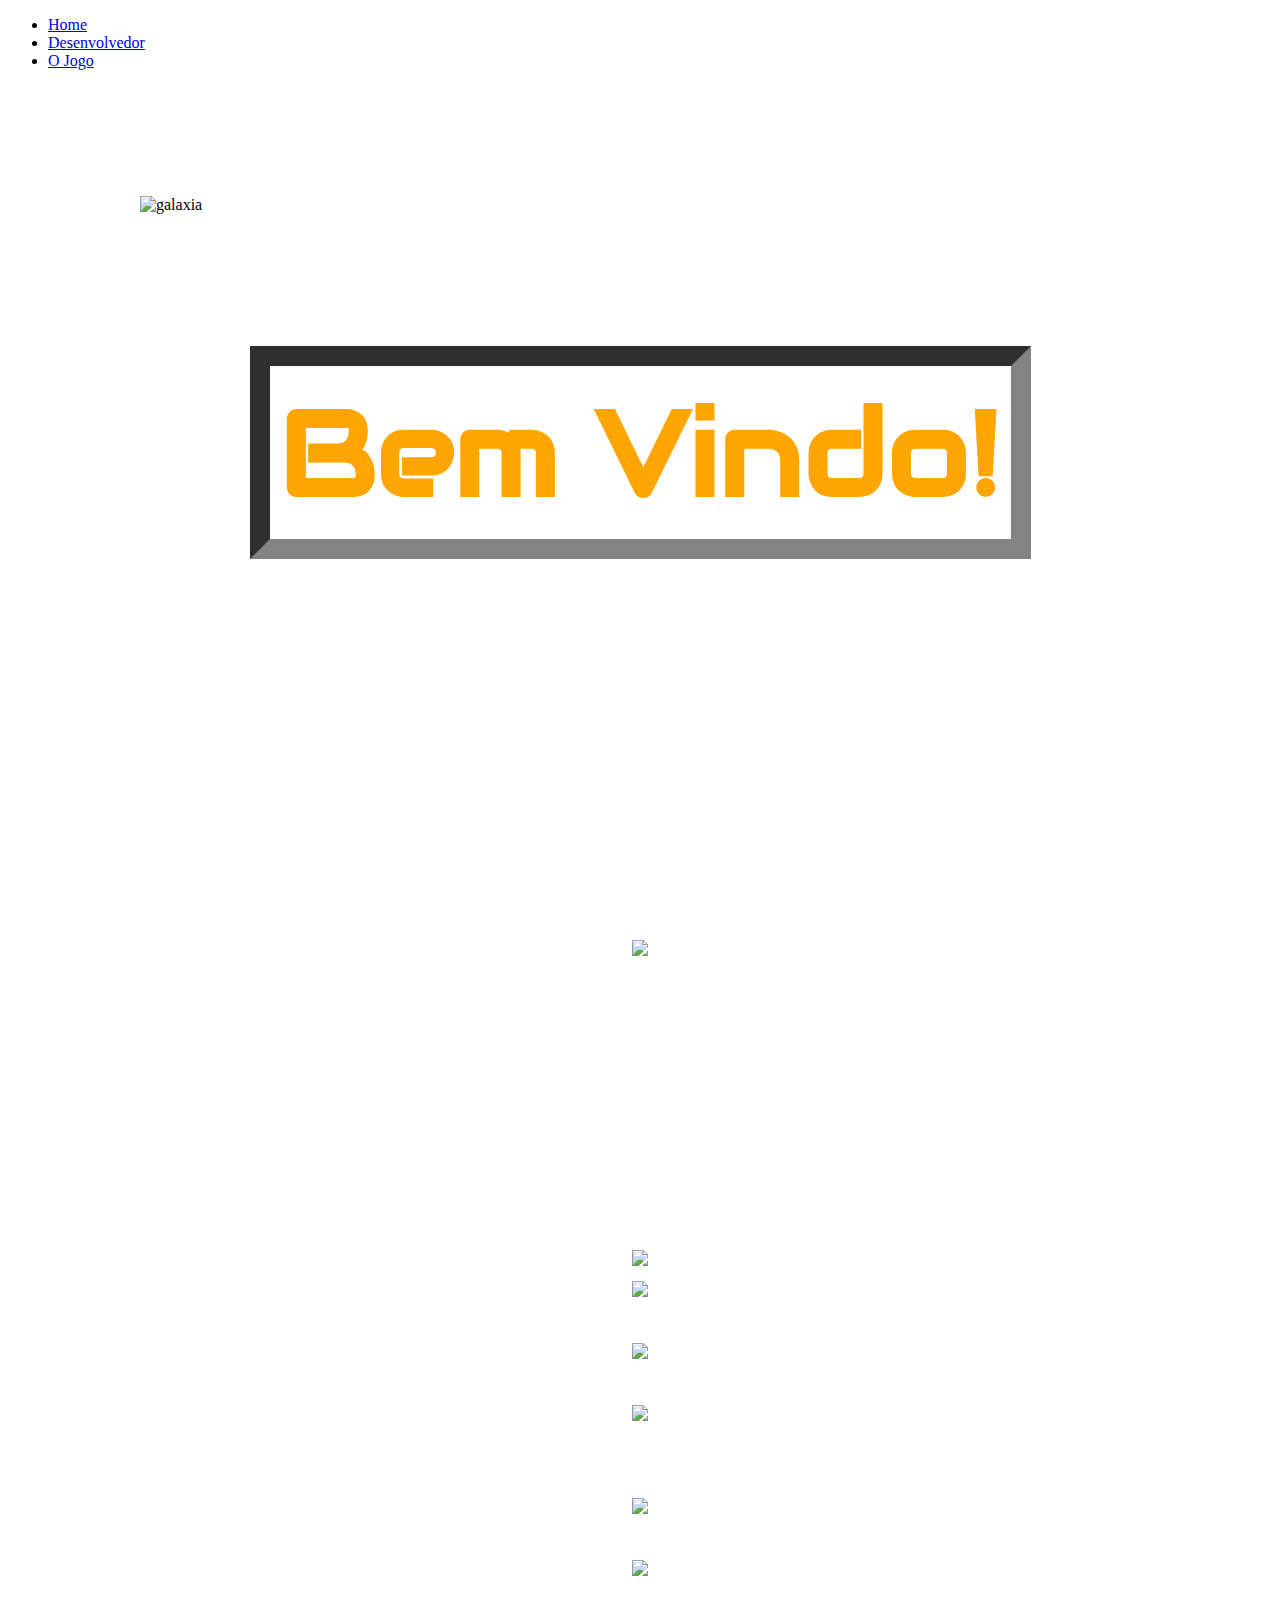
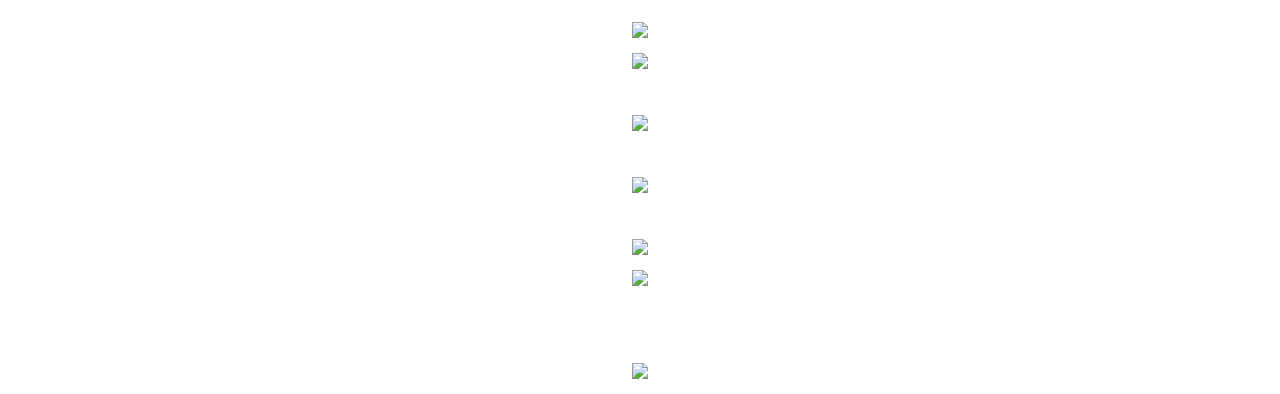
==== index.html @ c7435154 "Create index.html" ====
<!DOCTYPE html>
<html lang="en">
<head>
    <meta charset="UTF-8">
    <title>Página Principal</title>
    <link href="estilo.css" rel="stylesheet">
    <link href="https://fonts.googleapis.com/css2?family=VT323&display=swap" rel="stylesheet">
    <link href='https://fonts.googleapis.com/css?family=Audiowide' rel='stylesheet'>
    <style>
        body{
            background-image: url('home.jpg');
            background-size: cover;
        }
        #imagem{
            display: flex;
            justify-content: center;
            position: relative;
            top: 100px;
        }
        #img {
            border: double white 10px;
        }
        #BemVindo{
            position: relative;
            top: -270px;
            z-index: 2;
            display: flex;
            justify-content: center;
        }
        #titulo{
            color: orange;
            font-size: 90pt;
            margin: 10px;
            padding: 10px;
            font-family: 'Audiowide';
            border: inset rgb(131, 131, 131) 20px
        }
        #barra{
            z-index: 5;
        }
        #texto{
            color: white;
            position: relative;
            font-size: 20pt;
            text-align: center;
        }
        #wall{
            display: flex;
            justify-content: center;
            margin: 0;
        }
    </style>
</head>
<body>
    <ul id="barra">
        <li class="linha"><a href="mainPage.html">Home</a></li>
        <li class="linha"><a href="page2.html">Desenvolvedor</a></li>
        <li class="linha"><a href="gamePage.html">O Jogo</a></li>
    </ul> 
    <div id="imagem" >
    <img id ="img"src="galaxia_espiral.gif" alt="galaxia" width="1000px" height="500px" >
    </div> 

    <div id="BemVindo">
        <b id="titulo">Bem Vindo!</b>
    </div>


        <div id="texto"><b>Bem vindo ao site do jogo "The Portal of Dragon's cave".</b><br><br>
            <div id="texto"> Primeiramente, essas foram as variáveis que criei para construir o jogo:<br>
                <img src="codigo.png"><br>
                Dentre elas, há variáveis para a ativação de músicas, troca de imagens dos personagens, para o controle do mouse como uma mira, variáveis que contam sua quantidade de vida, score. A variável asa usei como um parâmetro para conseguir gerar uma movimentação para os Dragões. E "click" foi criada para no momento do click do mouse identificar se o alvo está no campo de mira ou não.<br>
                Depois, criei um total de 16 objetos, sendo 8 inimigos, 1 a mira, 4 sendo as vidas extras que caem durante o jogo, 2 sendo um bloco preto apenas para fazer a intro, e o último o portal no centro o qual chamei de "monólito".<br>
                Com a função desenhar(), desenho todos os objetos na tela e determino qual imagem a função deverá gerar para cada inimigo e para o portal em relação à variável "asa", que fica se somando a cada 0,430 segundos com a função asaMov(). Além disso, desenhar() determina a reposição dos inimigos após chegarem ao portal:<br>
                <img src="codigo1.png"><br>
                <img src="codigo2.png"><br>
                A função da mira segue as coordenadas na posição do mouse e se a igualá a ela<br>
                <img src="codigo3.png"><br>
                Os inimigos se movem até chegar ao ponto do centro com uma certa velocidade, depois disso são reposicionados<br>
                <img src="codigo4.png"><br>
                Com a função tiro(), ao clicar com o botão esquerdo 'click' torna-se 'true' se as outra condições forem satisfeitas, o inimigo ou a vida são reposicionados e há a contagem de ponto para o caso dos inimigos:<br>
                <img src="codigo5.png"><br>
                E 'click' é determinado 'true' por este método:<br>
                <img src="click.png"><br>
                Com essas funções crio a intro inicial : <br>
                <img src="codigo6.png"><br>
                <img src="codigo7.png"><br>
                Funções para as músicas:<br>
                <img src="codigo8.png"><br>
                Função principal que executa o jogo:<br>
                <img src="codigo9.png"><br>
                No momento em que as vidas acabam, a função end() é executada finalizando o jogo:<br>
                <img src="codigo10.png"><br>
                <img src="codigo11.png"><br>
                Ao pressionar o botão 'START' todas essas funções são executadas. Porém para executa-lás em sequência, utilizei setTimeout() atrasando-as, assim cada função é executada de forma sequencial:<br>
                <img src="codigo12.png"><br> 
            </div> 
        
        </div>
        
 

</body>
</html>
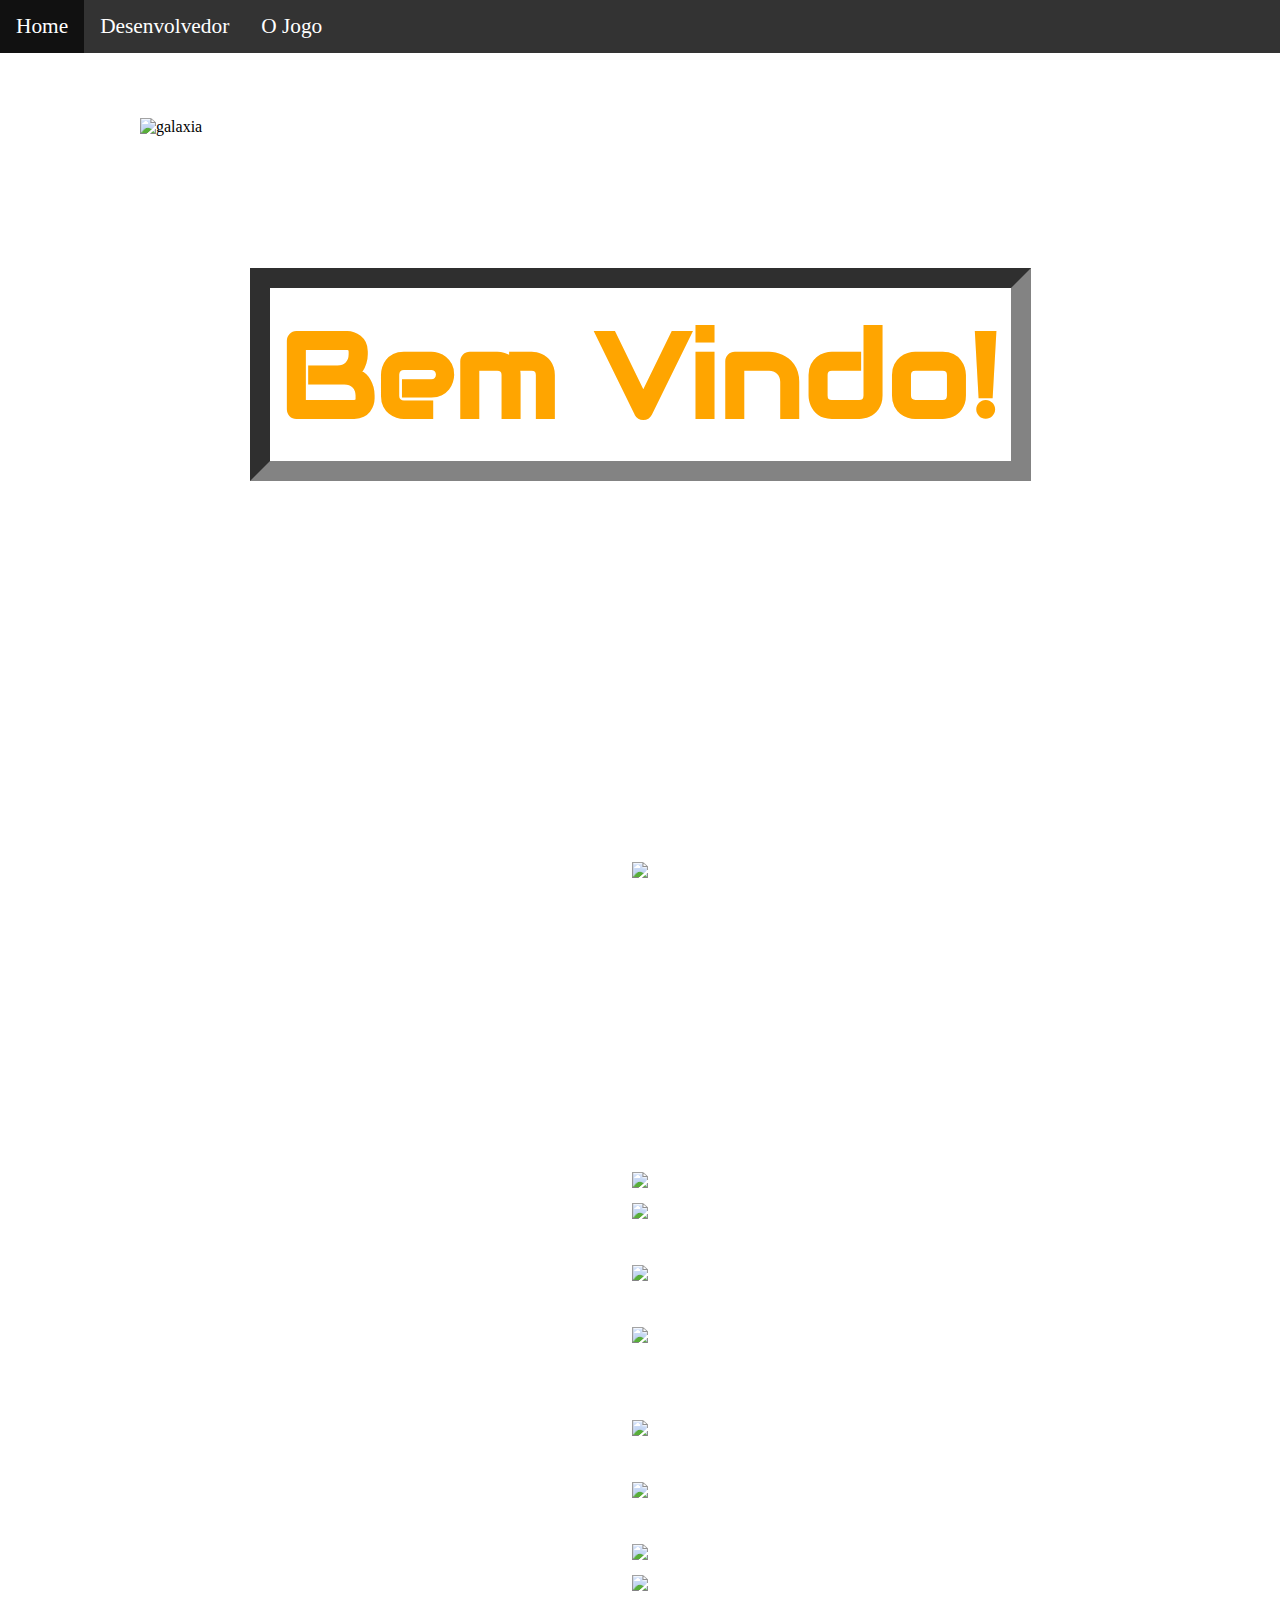
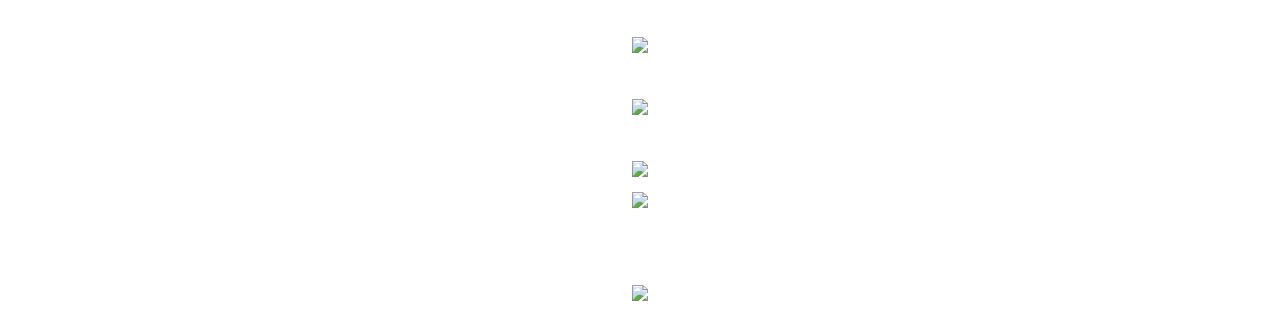
==== commit c111f7a6: "Update index.html" ====
--- a/index.html
+++ b/index.html
@@ -53,7 +53,7 @@
 </head>
 <body>
     <ul id="barra">
-        <li class="linha"><a href="mainPage.html">Home</a></li>
+        <li class="linha"><a href="index.html">Home</a></li>
         <li class="linha"><a href="page2.html">Desenvolvedor</a></li>
         <li class="linha"><a href="gamePage.html">O Jogo</a></li>
     </ul> 
--- a/estilo.css
+++ b/estilo.css
@@ -0,0 +1,33 @@
+#barra{
+    list-style-type: none;
+    margin: 0;
+    padding: 0;
+    overflow: hidden;
+    background-color: #333;
+    position: fixed;
+    top: 0;
+    left: 0;
+    width: 100%;
+}
+
+.linha{
+    float: left;
+}
+
+li a {
+    display: block;
+    color:white;
+    text-align: center;
+    padding: 14px 16px;
+    text-decoration: none;
+    font-size: 16pt;
+}
+
+li a:hover{
+    background-color: #111;
+}
+
+li a:active{
+    background-color: rgba(26, 26, 26, 0.931);
+}
+
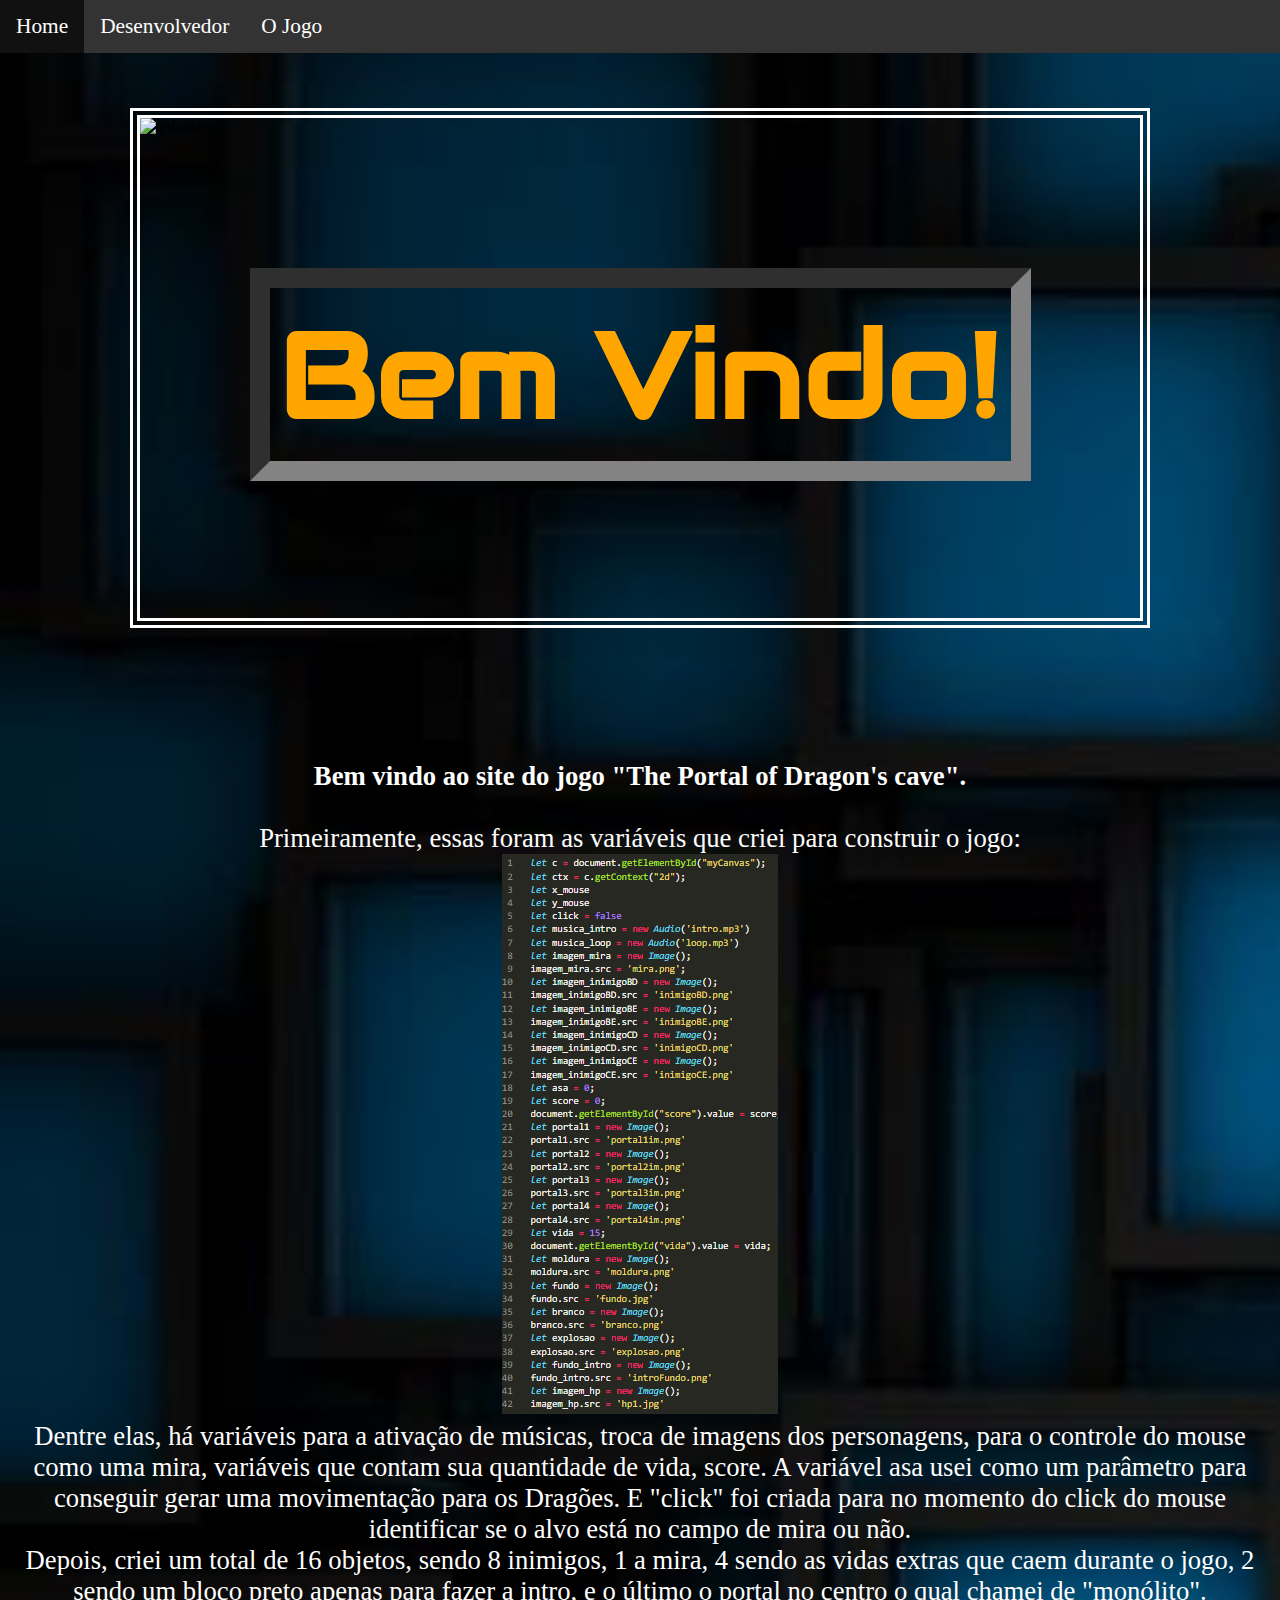
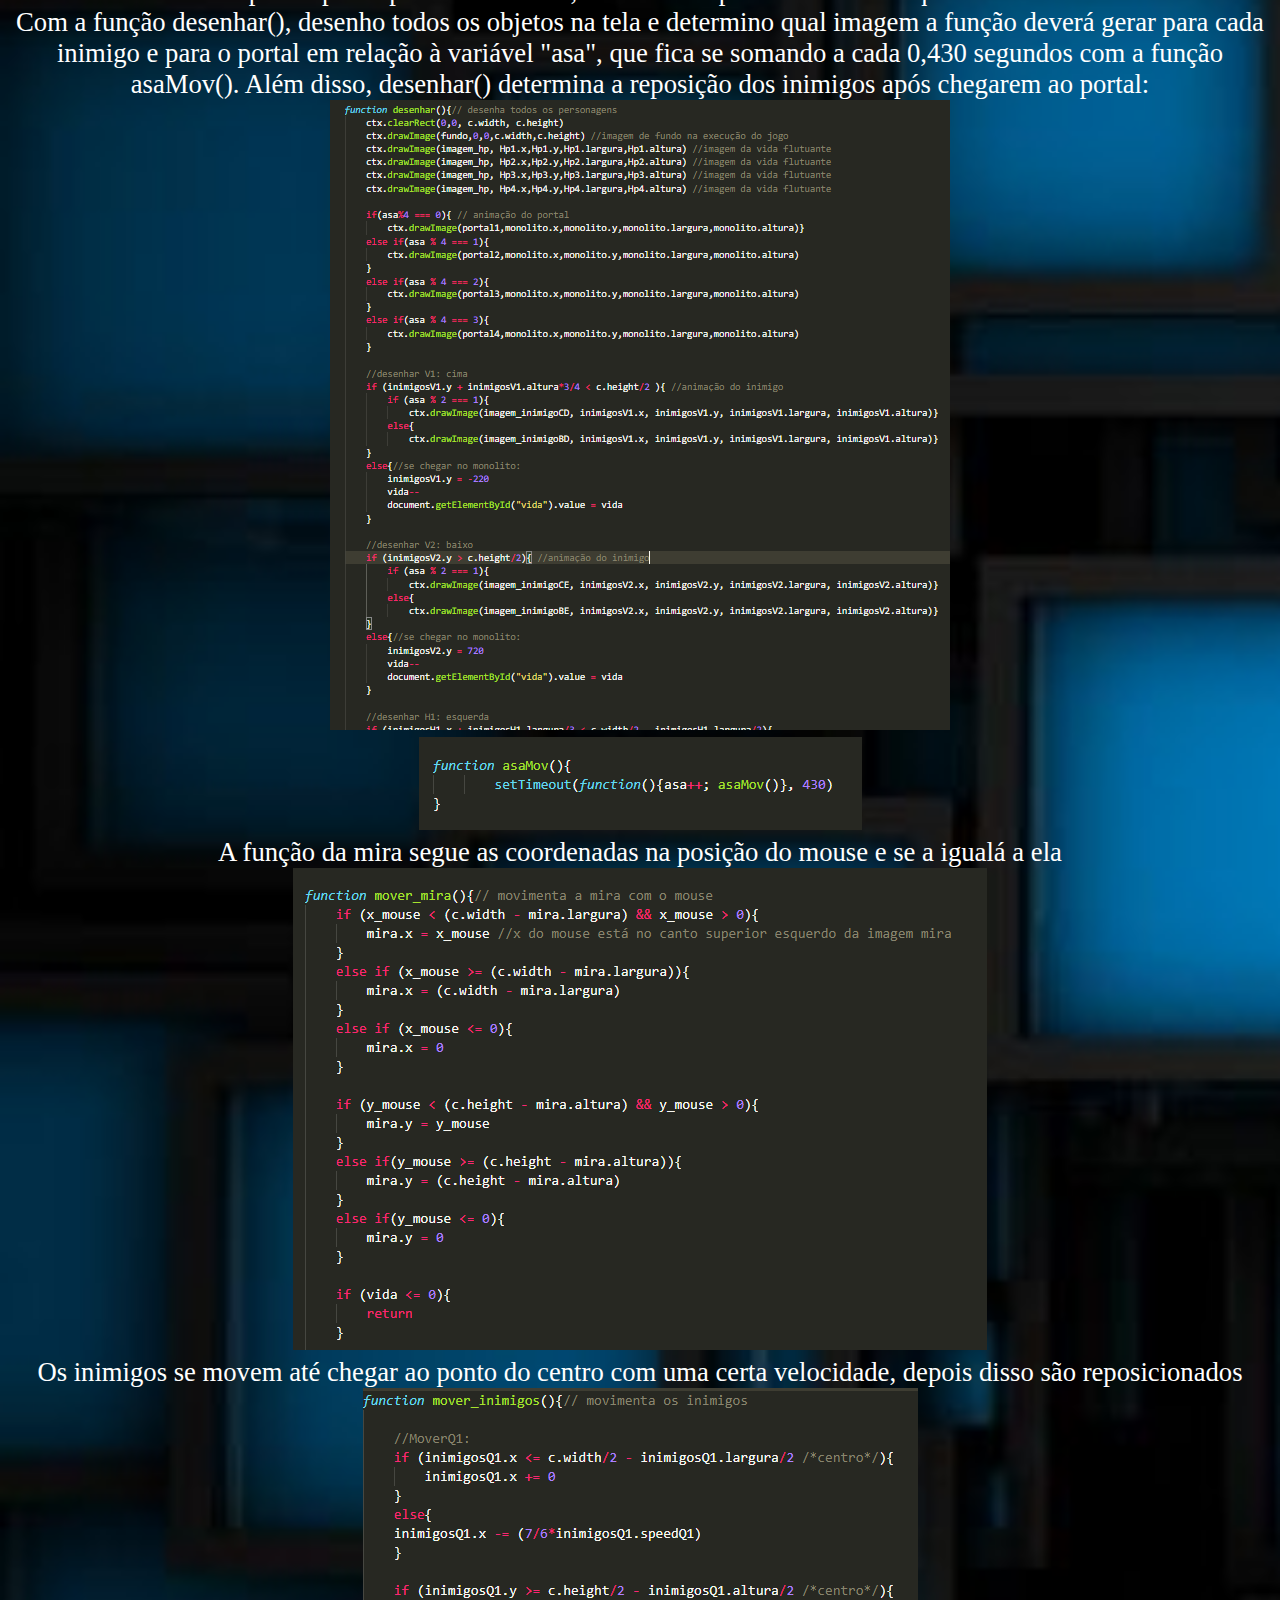
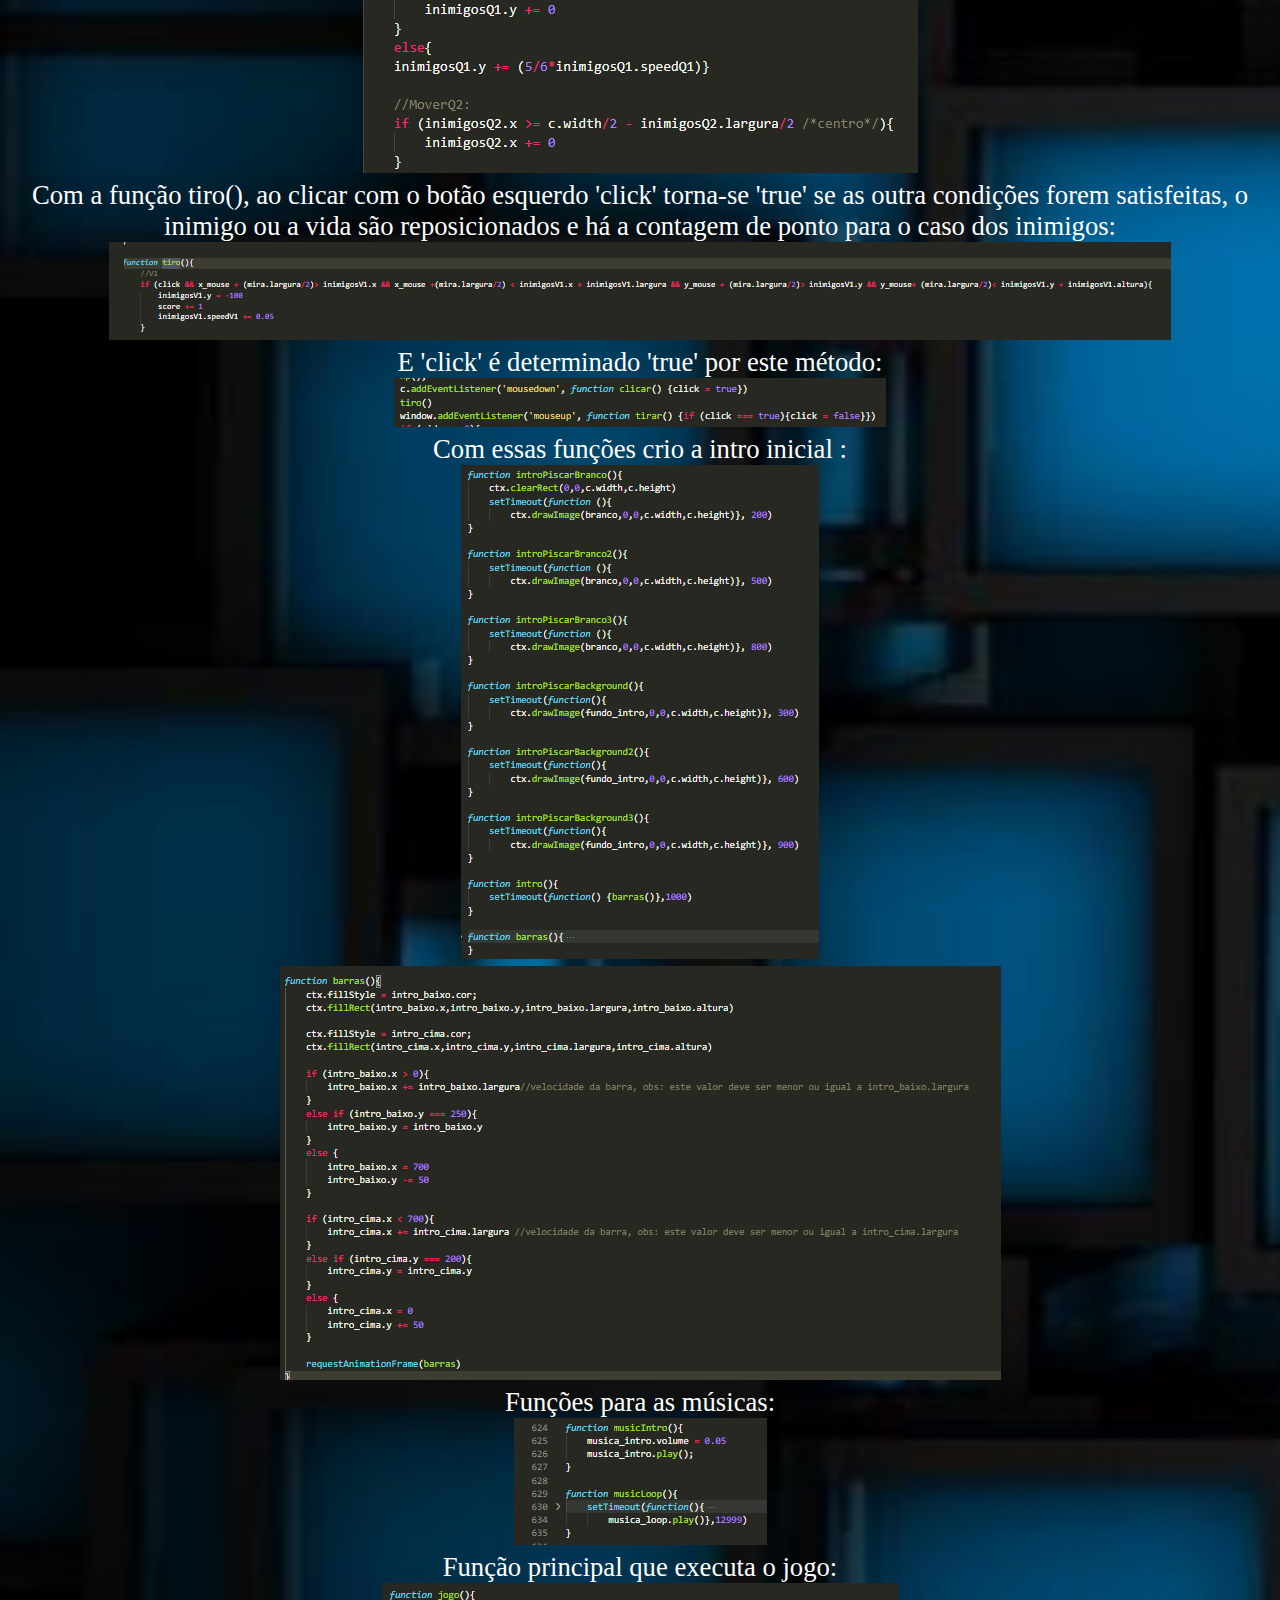
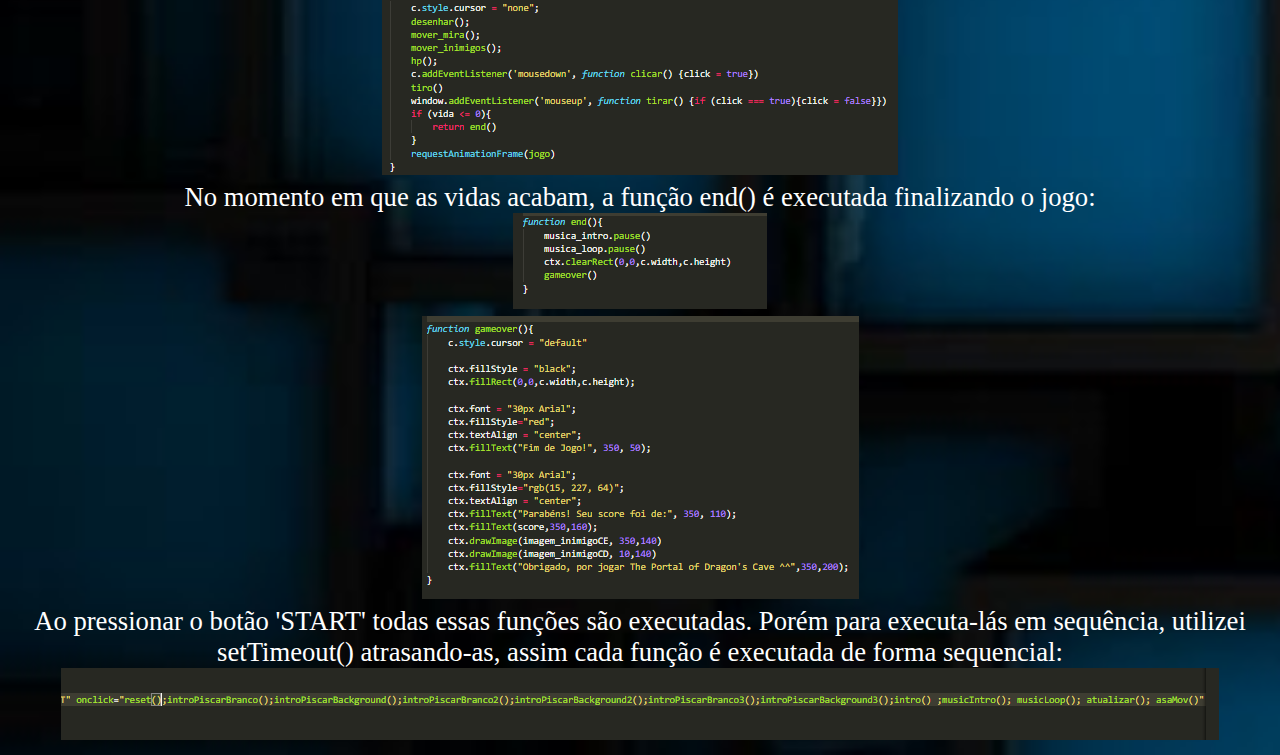
==== commit 6d6e8db6: "Update index.html" ====
--- a/index.html
+++ b/index.html
@@ -8,7 +8,7 @@
     <link href='https://fonts.googleapis.com/css?family=Audiowide' rel='stylesheet'>
     <style>
         body{
-            background-image: url('home.jpg');
+            background-image: url('jogo/home.jpg');
             background-size: cover;
         }
         #imagem{
@@ -58,7 +58,7 @@
         <li class="linha"><a href="gamePage.html">O Jogo</a></li>
     </ul> 
     <div id="imagem" >
-    <img id ="img"src="galaxia_espiral.gif" alt="galaxia" width="1000px" height="500px" >
+    <img id ="img"src="jogo/galaxia_espiral.gif" alt="galaxia" width="1000px" height="500px" >
     </div> 
 
     <div id="BemVindo">
@@ -68,32 +68,32 @@
 
         <div id="texto"><b>Bem vindo ao site do jogo "The Portal of Dragon's cave".</b><br><br>
             <div id="texto"> Primeiramente, essas foram as variáveis que criei para construir o jogo:<br>
-                <img src="codigo.png"><br>
+                <img src="jogo/codigo.png"><br>
                 Dentre elas, há variáveis para a ativação de músicas, troca de imagens dos personagens, para o controle do mouse como uma mira, variáveis que contam sua quantidade de vida, score. A variável asa usei como um parâmetro para conseguir gerar uma movimentação para os Dragões. E "click" foi criada para no momento do click do mouse identificar se o alvo está no campo de mira ou não.<br>
                 Depois, criei um total de 16 objetos, sendo 8 inimigos, 1 a mira, 4 sendo as vidas extras que caem durante o jogo, 2 sendo um bloco preto apenas para fazer a intro, e o último o portal no centro o qual chamei de "monólito".<br>
                 Com a função desenhar(), desenho todos os objetos na tela e determino qual imagem a função deverá gerar para cada inimigo e para o portal em relação à variável "asa", que fica se somando a cada 0,430 segundos com a função asaMov(). Além disso, desenhar() determina a reposição dos inimigos após chegarem ao portal:<br>
-                <img src="codigo1.png"><br>
-                <img src="codigo2.png"><br>
+                <img src="jogo/codigo1.png"><br>
+                <img src="jogo/codigo2.png"><br>
                 A função da mira segue as coordenadas na posição do mouse e se a igualá a ela<br>
-                <img src="codigo3.png"><br>
+                <img src="jogo/codigo3.png"><br>
                 Os inimigos se movem até chegar ao ponto do centro com uma certa velocidade, depois disso são reposicionados<br>
-                <img src="codigo4.png"><br>
+                <img src="jogo/codigo4.png"><br>
                 Com a função tiro(), ao clicar com o botão esquerdo 'click' torna-se 'true' se as outra condições forem satisfeitas, o inimigo ou a vida são reposicionados e há a contagem de ponto para o caso dos inimigos:<br>
-                <img src="codigo5.png"><br>
+                <img src="jogo/codigo5.png"><br>
                 E 'click' é determinado 'true' por este método:<br>
-                <img src="click.png"><br>
+                <img src="jogo/click.png"><br>
                 Com essas funções crio a intro inicial : <br>
-                <img src="codigo6.png"><br>
-                <img src="codigo7.png"><br>
+                <img src="jogo/codigo6.png"><br>
+                <img src="jogo/codigo7.png"><br>
                 Funções para as músicas:<br>
-                <img src="codigo8.png"><br>
+                <img src="jogo/codigo8.png"><br>
                 Função principal que executa o jogo:<br>
-                <img src="codigo9.png"><br>
+                <img src="jogo/codigo9.png"><br>
                 No momento em que as vidas acabam, a função end() é executada finalizando o jogo:<br>
-                <img src="codigo10.png"><br>
-                <img src="codigo11.png"><br>
+                <img src="jogo/codigo10.png"><br>
+                <img src="jogo/codigo11.png"><br>
                 Ao pressionar o botão 'START' todas essas funções são executadas. Porém para executa-lás em sequência, utilizei setTimeout() atrasando-as, assim cada função é executada de forma sequencial:<br>
-                <img src="codigo12.png"><br> 
+                <img src="jogo/codigo12.png"><br> 
             </div> 
         
         </div>
